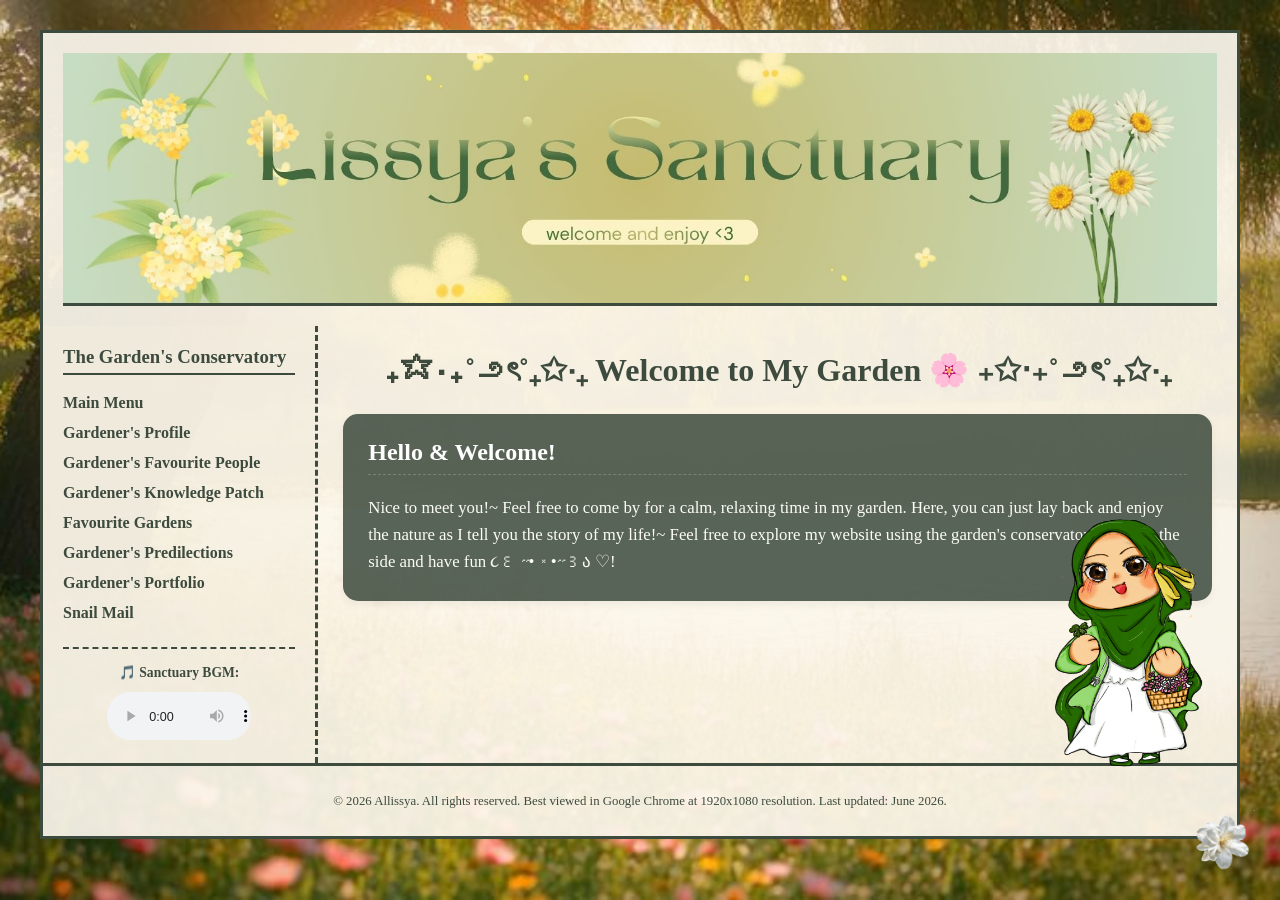
==== index.html @ 2eb6910e "Add files via upload" ====
<!DOCTYPE html PUBLIC "-//W3C//DTD XHTML 1.0 Transitional//EN"
"http://www.w3.org/TR/xhtml1/DTD/xhtml1-transitional.dtd">
<html xmlns="http://www.w3.org/1999/xhtml" xml:lang="en" lang="en">
<head>
    <title>The Cottage Clearing | Main Menu</title>
    <meta http-equiv="Content-Type" content="text/html; charset=utf-8" />
    <meta name="keywords" content="personal website, portfolio, digital art, student" />
    <meta name="description" content="Welcome to my personal cottagecore website space." />
    <meta name="author" content="Your Name" />
    <link rel="stylesheet" type="text/css" href="style.css" />
</head>
<body>

    <a href="#top-page">
        <img src="images/flower.png" class="floating-flower" alt="Back to top" style="border: none;" />
    </a>

    <table class="layout-table" summary="Main layout structure">
        
        <tr id="top-page">
            <td colspan="2" style="text-align: center; padding: 20px;">
                <img src="images/banner.jpg" alt="Welcome Banner" style="width:100%; max-height:250px; object-fit: cover; border-bottom: 3px solid #3d4a3e;" />
            </td>
        </tr>
        
        <tr>
            <td class="navigation">
                <h3>The Garden's Conservatory</h3>
                <ul>
                    <li><a href="index.html">Main Menu</a></li>
                    <li><a href="profile.html">Gardener's Profile</a></li>
                    <li><a href="family.html">Gardener's Favourite People</a></li>
                    <li><a href="education.html">Gardener's Knowledge Patch</a></li>
                    <li><a href="places.html">Favourite Gardens</a></li>
                    <li><a href="hobbies.html">Gardener's Predilections</a></li>
                    <li><a href="portfolio.html">Gardener's Portfolio</a></li>
                    <li><a href="contact.html">Snail Mail</a></li>
                </ul>

                <div style="margin-top: 25px; padding-top: 15px; border-top: 2px dashed #3d4a3e; text-align: center;">
                    <p style="margin: 0 0 8px 0; font-weight: bold; font-size: 0.85em; color: #3d4a3e;">🎵 Sanctuary BGM:</p>
                    <audio controls="controls" style="width: 100%; max-width: 160px; scale: 0.9;">
                        <source src="medias/ambient.mp3" type="audio/mpeg" />
                        Your browser does not support audio.
                    </audio>
                </div>
            </td>
            
            <td class="content" style="padding: 25px; vertical-align: top; position: relative;">
                
                <h1 style="text-align: center; margin-top: 0; margin-bottom: 25px; color: #3d4a3e;">
                    ₊✩‧₊˚౨ৎ˚₊✩‧₊ Welcome to My Garden 🌸 ₊✩‧₊˚౨ৎ˚₊✩‧₊
                </h1>
                
                <div style="background-color: rgba(61, 74, 62, 0.85); padding: 25px; border-radius: 15px; color: #fcfbf7; box-shadow: 0 4px 8px rgba(0,0,0,0.05); margin-bottom: 20px; position: relative; z-index: 1; text-align: left;">
                    <h2 style="color: #ffffff; margin-top: 0; border-bottom: 1px dashed rgba(255,255,255,0.2); padding-bottom: 8px;">Hello &amp; Welcome!</h2>
                    <p style="line-height: 1.6; font-size: 1.05em; margin-bottom: 0;">Nice to meet you!~ Feel free to come by for a calm, relaxing time in my garden. Here, you can just lay back and enjoy the nature as I tell you the story of my life!~ Feel free to explore my website using the garden's conservatory menu at the side and have fun ૮꒰ ˶• ༝ •˶꒱ა ♡!</p>
                </div>

                <div style="position: absolute; right: 5px; bottom: -35px; z-index: 2;">
                    <img src="images/indexchibi.png" alt="Lissya's Sanctuary Mascot" style="width: 210px; height: auto;" />
                </div>

            </td>
        </tr>
        
        <tr>
            <td colspan="2" style="text-align: center; padding: 15px; font-size: 0.8em; border-top: 3px solid #3d4a3e;">
                <p>&copy; 2026 Allissya. All rights reserved. Best viewed in Google Chrome at 1920x1080 resolution. Last updated: June 2026.</p>
            </td>
        </tr>
    </table>

</body>
</html>
---- style.css ----
/* ==========================================================================
   MASTER CSS - VINTAGE COTTAGECORE / GARDEN THEME (MAX 3 COLORS)
   1. Background Cream: #fcf8ed 
   2. Text/Borders Forest Green: #3d4a3e
   3. Accent Dusty Pink: #d9748b
   ========================================================================== */

body {
    background-color: #fcf8ed;
    background-image: url('images/bg.jpg');
    background-attachment: fixed;
    background-size: cover;
    background-position: center;
    color: #3d4a3e;
    font-family: "Georgia", serif;
    margin: 30px;
    padding: 0;
}

/* Master Layout Table (Rubric #8) */
table.layout-table {
    width: 100%;
    max-width: 1200px;
    margin: 0 auto;
    border-collapse: collapse;
    background-color: rgba(252, 248, 237, 0.92); /* Cream overlay so text is readable */
    border: 3px solid #3d4a3e;
}

/* Navigation Side Bar (Rubric #7 - Consistency) */
td.navigation {
    width: 23%;
    vertical-align: top;
    padding: 20px;
    border-right: 3px dashed #3d4a3e;
    background-color: rgba(244, 238, 222, 0.5);
}

td.navigation h3 {
    border-bottom: 2px solid #3d4a3e;
    padding-bottom: 5px;
    margin-top: 0;
}

td.navigation ul {
    list-style-type: none;
    padding: 0;
    margin: 0;
}

td.navigation li {
    margin-bottom: 12px;
}

/* Content Area */
td.content {
    width: 77%;
    vertical-align: top;
    padding: 25px;
}

/* Link Custom Color Styling (Rubric #3) */
a:link, a:visited {
    color: #3d4a3e;
    text-decoration: none;
    font-weight: bold;
}

a:hover {
    color: #d9748b;
    text-decoration: underline;
}

/* Animation Element (Rubric #5 - Floating Flower) */
@keyframes smoothFloat {
    0% { transform: translateY(0px); }
    50% { transform: translateY(-12px); }
    100% { transform: translateY(0px); }
}

.floating-flower {
    position: fixed;
    bottom: 25px;
    right: 25px;
    width: 65px;
    height: auto;
    animation: smoothFloat 3s ease-in-out infinite;
    z-index: 9999;
    cursor: pointer;
}

/* ==========================================================================
   CUSTOM FRAMES FOR FAMILY & FRIENDS 
   ========================================================================== */
.photo-container {
    text-align: center;
    padding: 10px 0;
}

.photo-box {
    width: 320px;
    height: 230px;
    background-size: 100% 100%;
    background-repeat: no-repeat;
    display: inline-block;
    position: relative;
    margin: 15px;
}

/* Memanggil fail frame kegemaran awak (Pastikan nama fail sebijik sama) */
.frame-ribbon { background-image: url('images/photo_2026-06-09_03-26-58.jpg'); }
.frame-flower  { background-image: url('images/photo_2026-06-09_03-26-57.jpg'); }
.frame-berry   { background-image: url('images/photo_2026-06-09_03-26-55.jpg'); }

/* Menghalunkan gambar sebenar supaya muat di tengah kotak ropol hitam */
.photo-box img {
    position: absolute;
    top: 38px;
    left: 48px;
    width: 222px;
    height: 150px;
    object-fit: cover;
}

/* ==========================================================================
   CONTACT FORM STYLES (Page 8)
   ========================================================================== */
.contact-form {
    background-color: rgba(255, 255, 255, 0.4);
    padding: 20px;
    border: 2px dashed #3d4a3e;
    border-radius: 8px;
    margin-top: 15px;
}

.form-group {
    margin-bottom: 15px;
}

.form-group label {
    display: block;
    font-weight: bold;
    margin-bottom: 5px;
}

.form-control {
    width: 95%;
    padding: 8px;
    border: 1px solid #3d4a3e;
    border-radius: 4px;
    font-family: "Georgia", serif;
    background-color: #fcf8ed;
    color: #3d4a3e;
}

.btn-submit {
    background-color: #3d4a3e;
    color: #fcf8ed;
    padding: 10px 20px;
    border: none;
    border-radius: 4px;
    font-weight: bold;
    cursor: pointer;
}

.btn-submit:hover {
    background-color: #d9748b;
}

.btn-reset {
    background-color: transparent;
    color: #3d4a3e;
    padding: 10px 20px;
    border: 1px solid #3d4a3e;
    border-radius: 4px;
    margin-left: 10px;
    cursor: pointer;
}
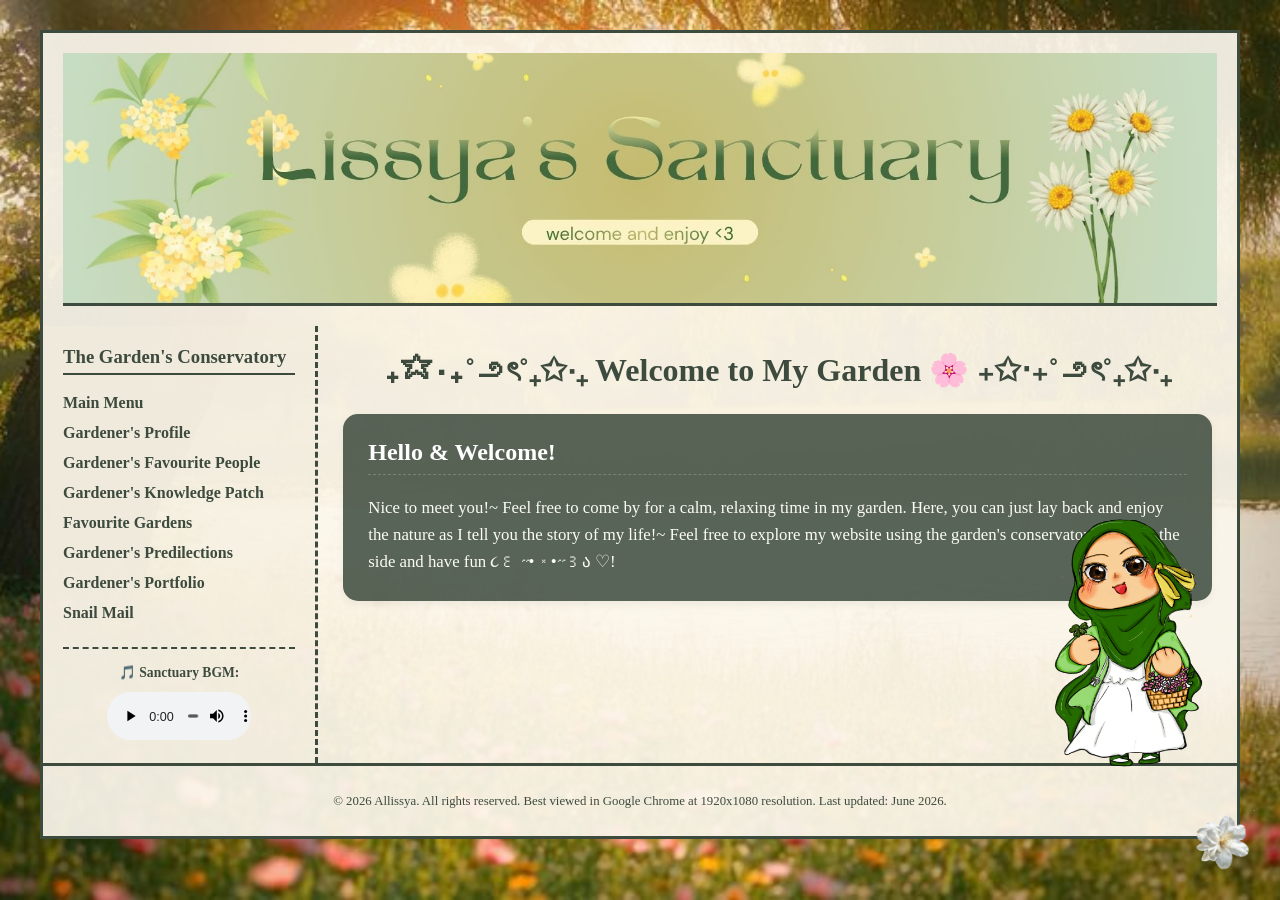
==== commit 0e726e61: "Update index.html" ====
--- a/index.html
+++ b/index.html
@@ -39,8 +39,8 @@
 
                 <div style="margin-top: 25px; padding-top: 15px; border-top: 2px dashed #3d4a3e; text-align: center;">
                     <p style="margin: 0 0 8px 0; font-weight: bold; font-size: 0.85em; color: #3d4a3e;">🎵 Sanctuary BGM:</p>
-                    <audio controls="controls" style="width: 100%; max-width: 160px; scale: 0.9;">
-                        <source src="medias/ambient.mp3" type="audio/mpeg" />
+                    <audio controls="controls" loop="loop" style="width: 100%; max-width: 160px; scale: 0.9;">
+                        <source src="media/audio.mp3" type="audio/mpeg" />
                         Your browser does not support audio.
                     </audio>
                 </div>
@@ -72,4 +72,4 @@
     </table>
 
 </body>
-</html>+</html>
